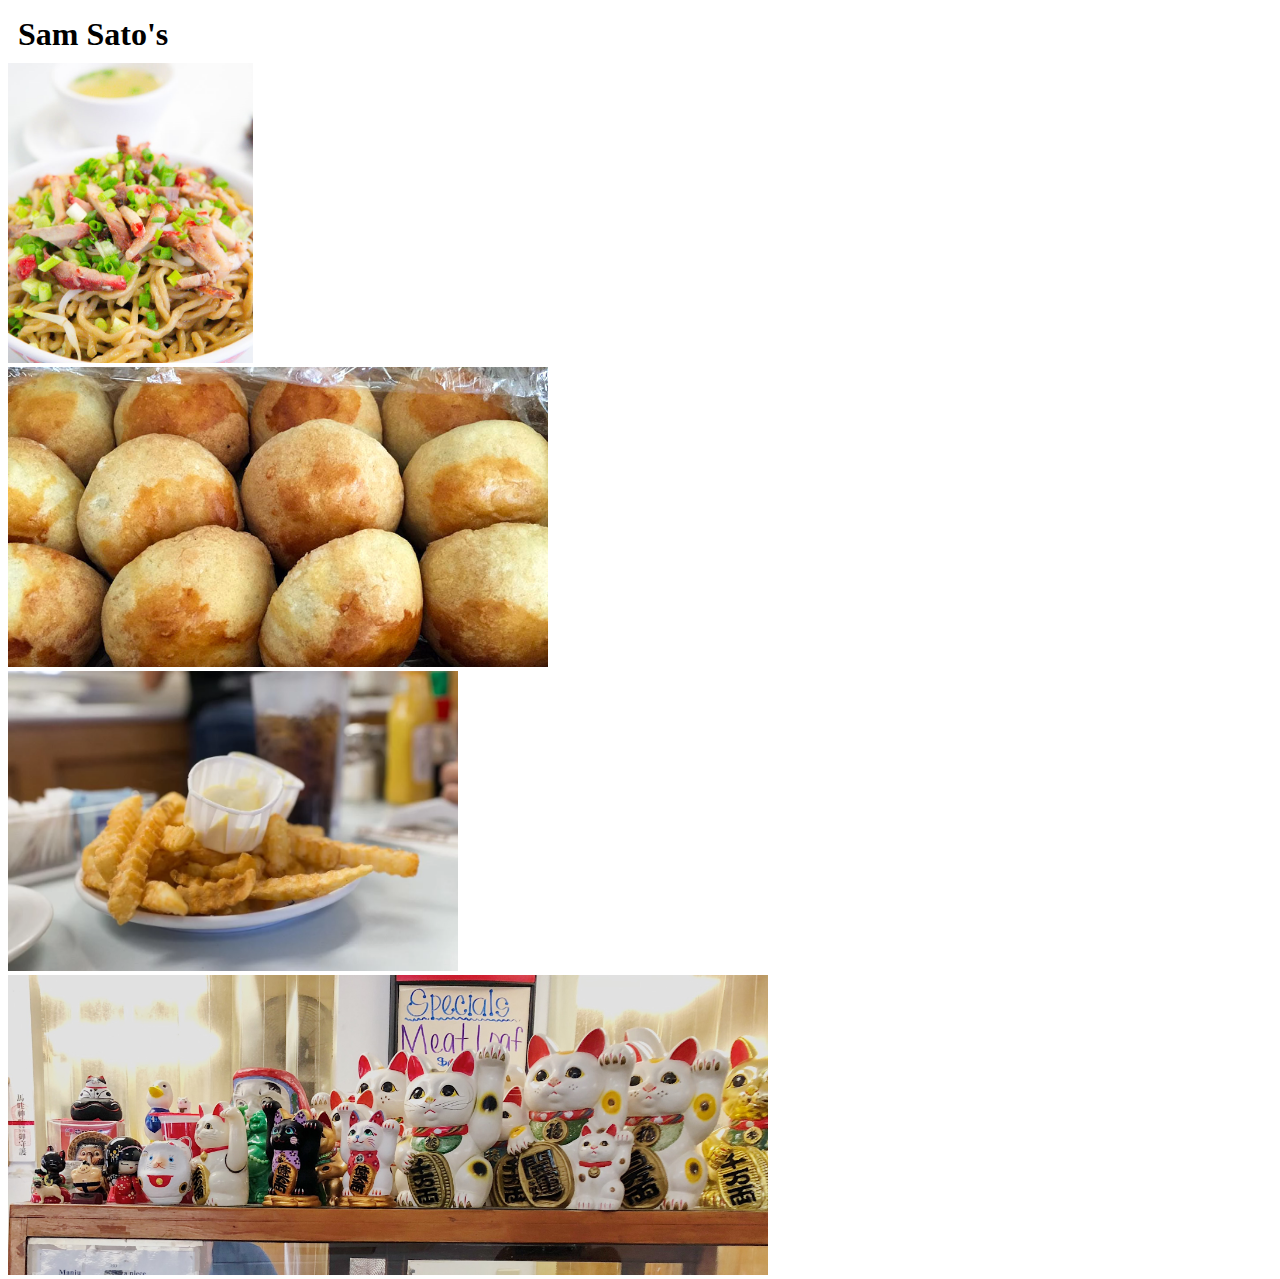
==== marketing/index.html @ d63d9967 "Update index.html" ====
<!DOCTYPE html>
<html lang="en">
  <head>
    <meta charset="utf-8">
    <meta name="viewport" content="width=device-width, initial-scale=1">
    <title>Sam Sato's</title>
    <link href="css/satos.css" rel="stylesheet">
    <link href="https://cdn.jsdelivr.net/npm/bootstrap@5.3.0-alpha3/dist/css/bootstrap.min.css" rel="stylesheet" integrity="sha384-KK94CHFLLe+nY2dmCWGMq91rCGa5gtU4mk92HdvYe+M/SXH301p5ILy+dN9+nJOZ" crossorigin="anonymous">
    <script src="https://cdn.jsdelivr.net/npm/bootstrap@5.3.0-alpha3/dist/js/bootstrap.bundle.min.js" integrity="sha384-ENjdO4Dr2bkBIFxQpeoTz1HIcje39Wm4jDKdf19U8gI4ddQ3GYNS7NTKfAdVQSZe" crossorigin="anonymous"></script>
  </head>
  <body>
    <p background-image: url('gingham.jpg');>
    <h1>Sam Sato's</h1>
    <div id="satoscarousel" class="carousel slide" data-bs-ride="carousel">
      <div class="carousel-inner">
    <div class="carousel-item active" data-bs-interval="3000">
      <img class="d-block w-100" src="images/drymein.jpg" alt="First slide">
    </div>
    <div class="carousel-item" data-bs-interval="3000">
      <img class="d-block w-100" src="images/manju.jpg" alt="Second slide">
    </div>
    <div class="carousel-item" data-bs-interval="3000">
      <img class="d-block w-100" src="images/fries.jpg" alt="Third slide">
    </div>
    <div class="carousel-item" data-bs-interval="3000">
      <img class="d-block w-100" src="images/cats.jpg" alt="Third slide">
    </div>
  </div>
</div>
    </p>
  </body>
</html>
---- marketing/css/satos.css ----
.carousel {
  width: 600px; 
  height: 300px; 
}

img {
  width: 600;
  height: 300px;
  object-fit: cover;
  object-position: 50% 75%;
}

h1 {
  margin: 10px;
  font-family: "Times New Roman", Times, serif;
  font-style: bold;
}
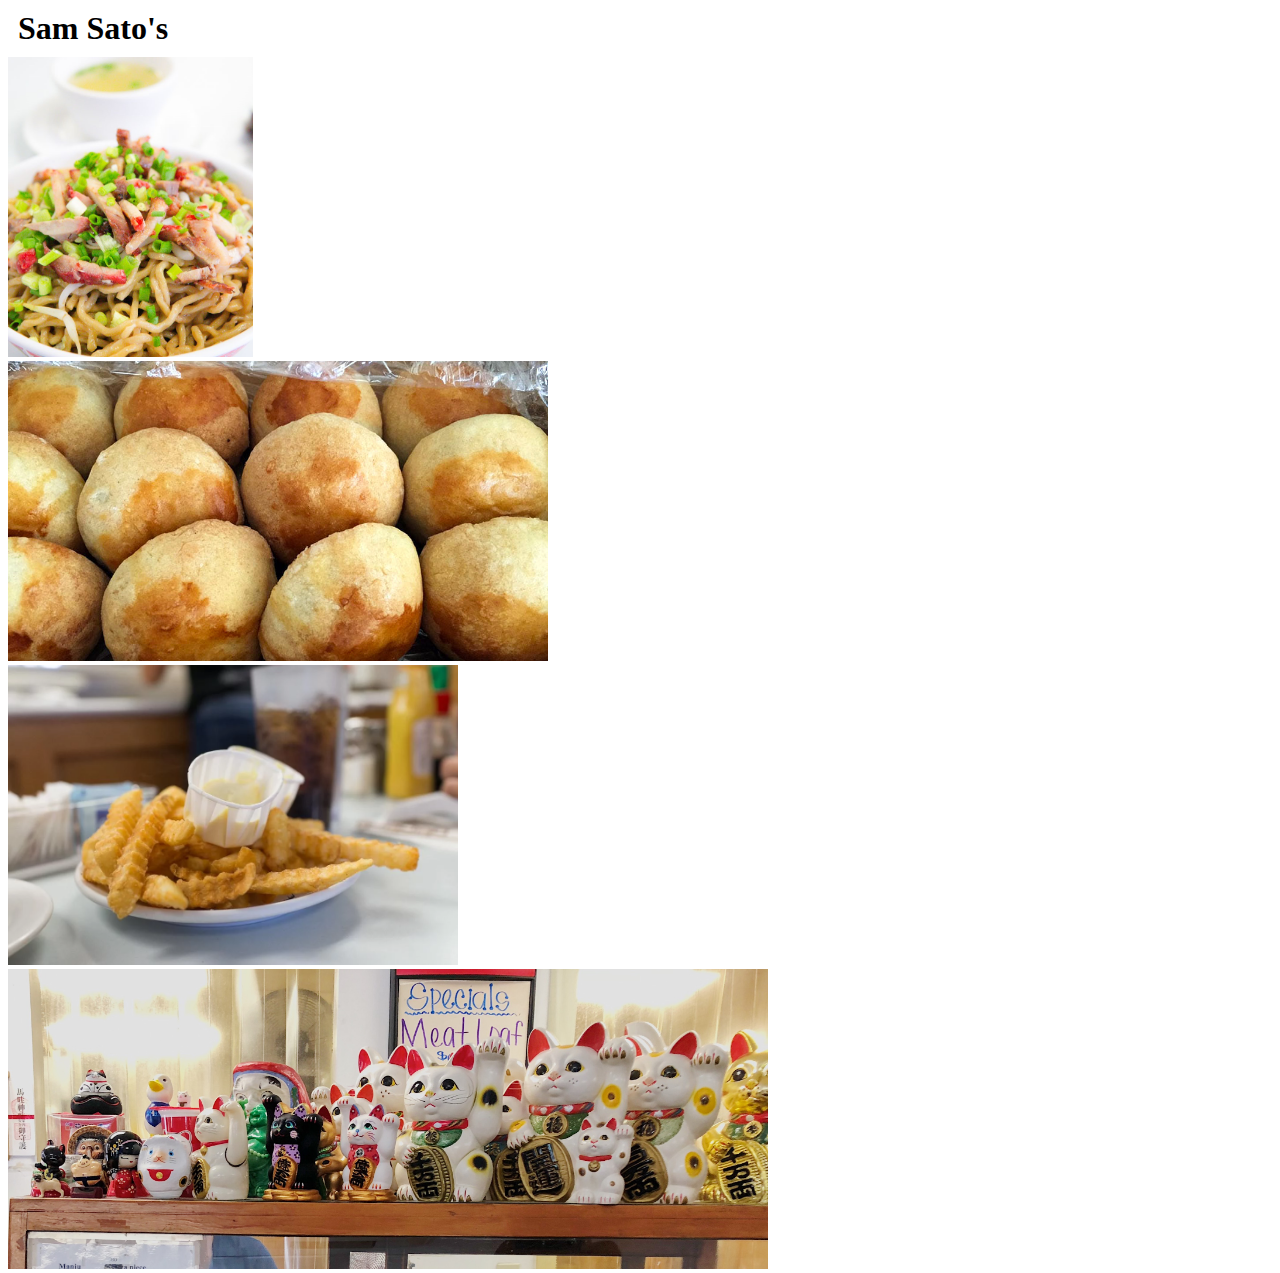
==== commit 0affcdc6: "Update index.html" ====
--- a/marketing/index.html
+++ b/marketing/index.html
@@ -9,7 +9,6 @@
     <script src="https://cdn.jsdelivr.net/npm/bootstrap@5.3.0-alpha3/dist/js/bootstrap.bundle.min.js" integrity="sha384-ENjdO4Dr2bkBIFxQpeoTz1HIcje39Wm4jDKdf19U8gI4ddQ3GYNS7NTKfAdVQSZe" crossorigin="anonymous"></script>
   </head>
   <body>
-    <p background-image: url('gingham.jpg');>
     <h1>Sam Sato's</h1>
     <div id="satoscarousel" class="carousel slide" data-bs-ride="carousel">
       <div class="carousel-inner">
@@ -27,6 +26,5 @@
     </div>
   </div>
 </div>
-    </p>
   </body>
 </html>
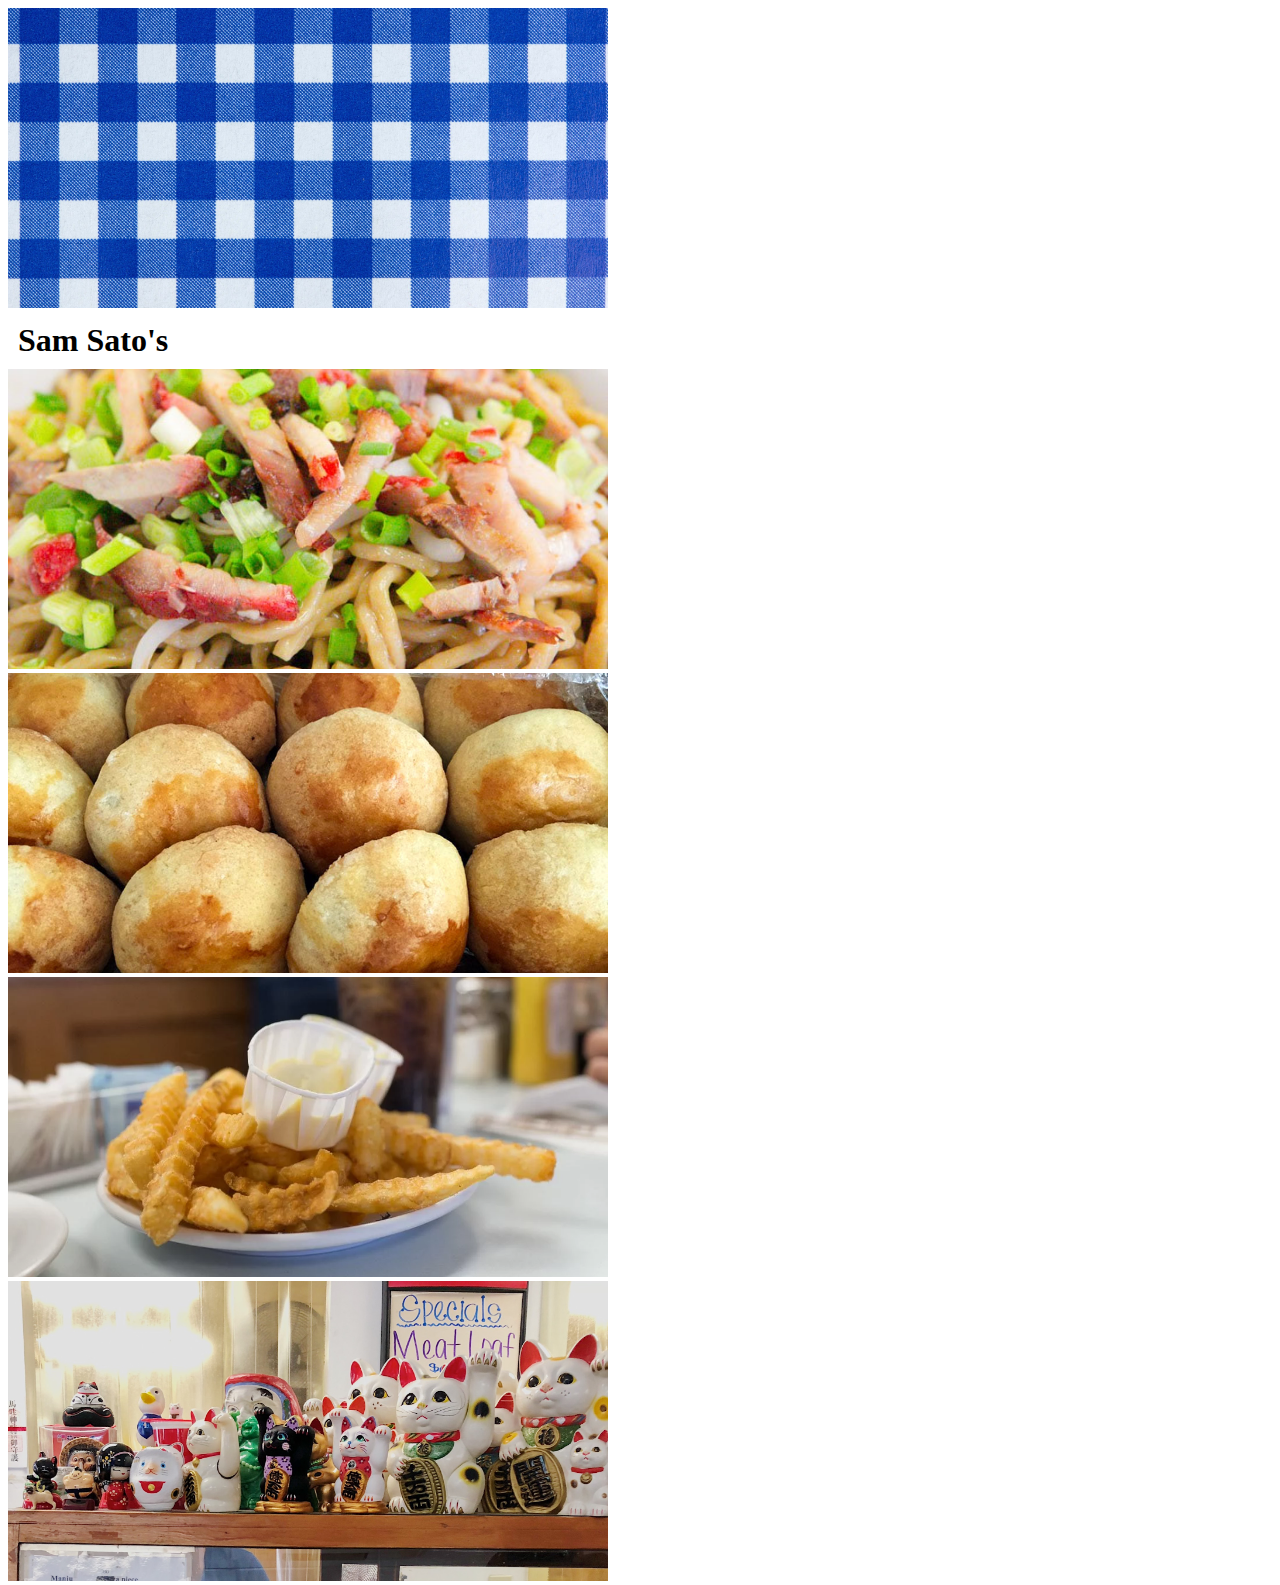
==== commit 7eb0c138: "Update index.html" ====
--- a/marketing/index.html
+++ b/marketing/index.html
@@ -9,20 +9,21 @@
     <script src="https://cdn.jsdelivr.net/npm/bootstrap@5.3.0-alpha3/dist/js/bootstrap.bundle.min.js" integrity="sha384-ENjdO4Dr2bkBIFxQpeoTz1HIcje39Wm4jDKdf19U8gI4ddQ3GYNS7NTKfAdVQSZe" crossorigin="anonymous"></script>
   </head>
   <body>
+    <img src="images/gingham.jpg" alt="gingham background">
     <h1>Sam Sato's</h1>
     <div id="satoscarousel" class="carousel slide" data-bs-ride="carousel">
       <div class="carousel-inner">
     <div class="carousel-item active" data-bs-interval="3000">
-      <img class="d-block w-100" src="images/drymein.jpg" alt="First slide">
+      <img class="satos" src="images/drymein.jpg" alt="Dry Mein">
     </div>
     <div class="carousel-item" data-bs-interval="3000">
-      <img class="d-block w-100" src="images/manju.jpg" alt="Second slide">
+      <img class="satos" src="images/manju.jpg" alt="Lima Bean Manju">
     </div>
     <div class="carousel-item" data-bs-interval="3000">
-      <img class="d-block w-100" src="images/fries.jpg" alt="Third slide">
+      <img class="satos" src="images/fries.jpg" alt="Fries">
     </div>
     <div class="carousel-item" data-bs-interval="3000">
-      <img class="d-block w-100" src="images/cats.jpg" alt="Third slide">
+      <img class="satos" src="images/cats.jpg" alt="Maneki Neko">
     </div>
   </div>
 </div>
--- a/marketing/css/satos.css
+++ b/marketing/css/satos.css
@@ -4,14 +4,21 @@
 }
 
 img {
-  width: 600;
+  width: 600px;
   height: 300px;
   object-fit: cover;
-  object-position: 50% 75%;
+  object-position: 5% 70%;
 }
 
 h1 {
   margin: 10px;
   font-family: "Times New Roman", Times, serif;
-  font-style: bold;
+  font-weight: bold;
 }
+
+body {
+  background-image: url('img_gingham.jpg');
+  background-repeat: no-repeat;
+  background-attachment: fixed;  
+  background-size: cover;
+}
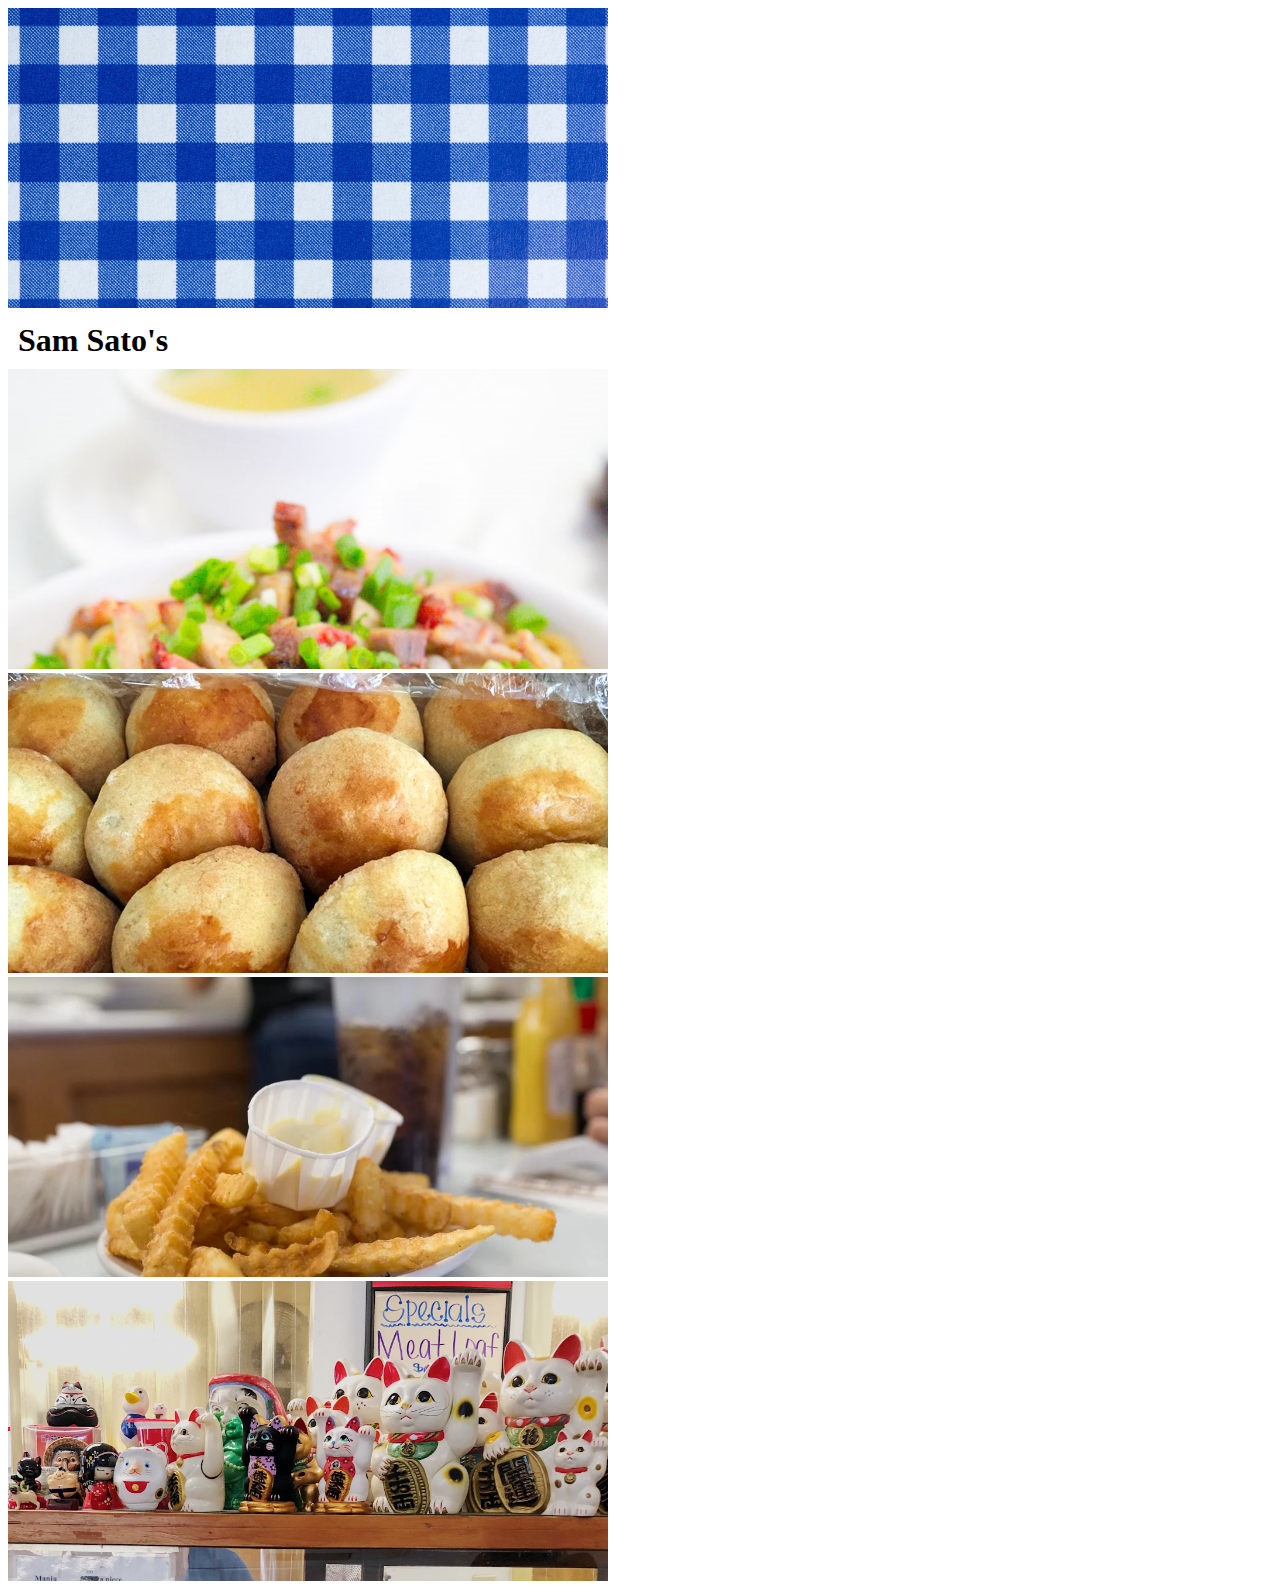
==== commit 3447c335: "Update index.html" ====
--- a/marketing/index.html
+++ b/marketing/index.html
@@ -9,7 +9,7 @@
     <script src="https://cdn.jsdelivr.net/npm/bootstrap@5.3.0-alpha3/dist/js/bootstrap.bundle.min.js" integrity="sha384-ENjdO4Dr2bkBIFxQpeoTz1HIcje39Wm4jDKdf19U8gI4ddQ3GYNS7NTKfAdVQSZe" crossorigin="anonymous"></script>
   </head>
   <body>
-    <img src="images/gingham.jpg" alt="gingham background">
+    <img src="images/gingham.jpg" alt="gingham background" class="gingham">
     <h1>Sam Sato's</h1>
     <div id="satoscarousel" class="carousel slide" data-bs-ride="carousel">
       <div class="carousel-inner">
--- a/marketing/css/satos.css
+++ b/marketing/css/satos.css
@@ -7,7 +7,7 @@
   width: 600px;
   height: 300px;
   object-fit: cover;
-  object-position: 5% 70%;
+  object-position: 15% 10%;
 }
 
 h1 {
@@ -17,7 +17,7 @@
 }
 
 body {
-  background-image: url('img_gingham.jpg');
+  background-image: url('images/gingham.jpg');
   background-repeat: no-repeat;
   background-attachment: fixed;  
   background-size: cover;
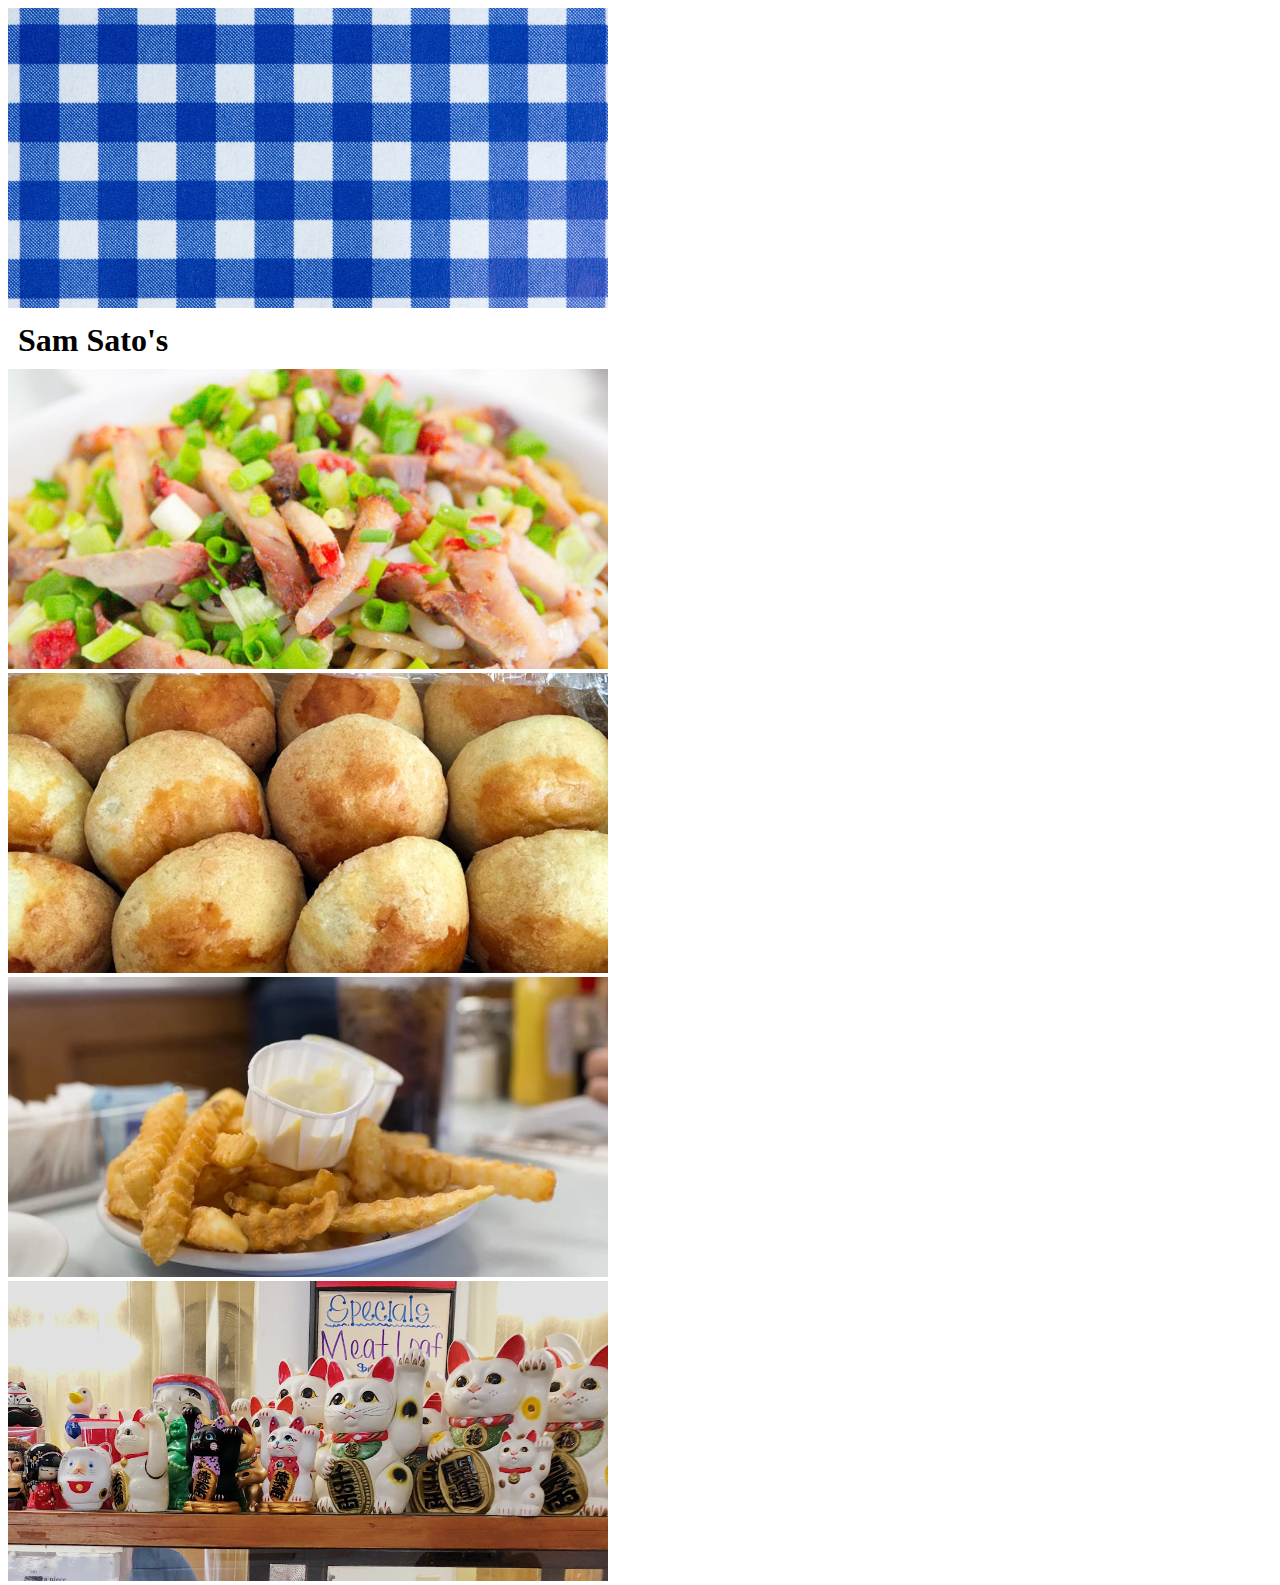
==== commit 1192370d: "Update index.html" ====
--- a/marketing/index.html
+++ b/marketing/index.html
@@ -9,6 +9,7 @@
     <script src="https://cdn.jsdelivr.net/npm/bootstrap@5.3.0-alpha3/dist/js/bootstrap.bundle.min.js" integrity="sha384-ENjdO4Dr2bkBIFxQpeoTz1HIcje39Wm4jDKdf19U8gI4ddQ3GYNS7NTKfAdVQSZe" crossorigin="anonymous"></script>
   </head>
   <body>
+    <section class="content">
     <img src="images/gingham.jpg" alt="gingham background" class="gingham">
     <h1>Sam Sato's</h1>
     <div id="satoscarousel" class="carousel slide" data-bs-ride="carousel">
@@ -27,5 +28,6 @@
     </div>
   </div>
 </div>
+  </section>
   </body>
 </html>
--- a/marketing/css/satos.css
+++ b/marketing/css/satos.css
@@ -7,7 +7,7 @@
   width: 600px;
   height: 300px;
   object-fit: cover;
-  object-position: 15% 10%;
+  object-position: 50% 50%;
 }
 
 h1 {
@@ -17,8 +17,8 @@
 }
 
 body {
-  background-image: url('images/gingham.jpg');
-  background-repeat: no-repeat;
+  background- image: url("images/gingham.jpg");
+  background-repeat: repeat;
   background-attachment: fixed;  
   background-size: cover;
 }
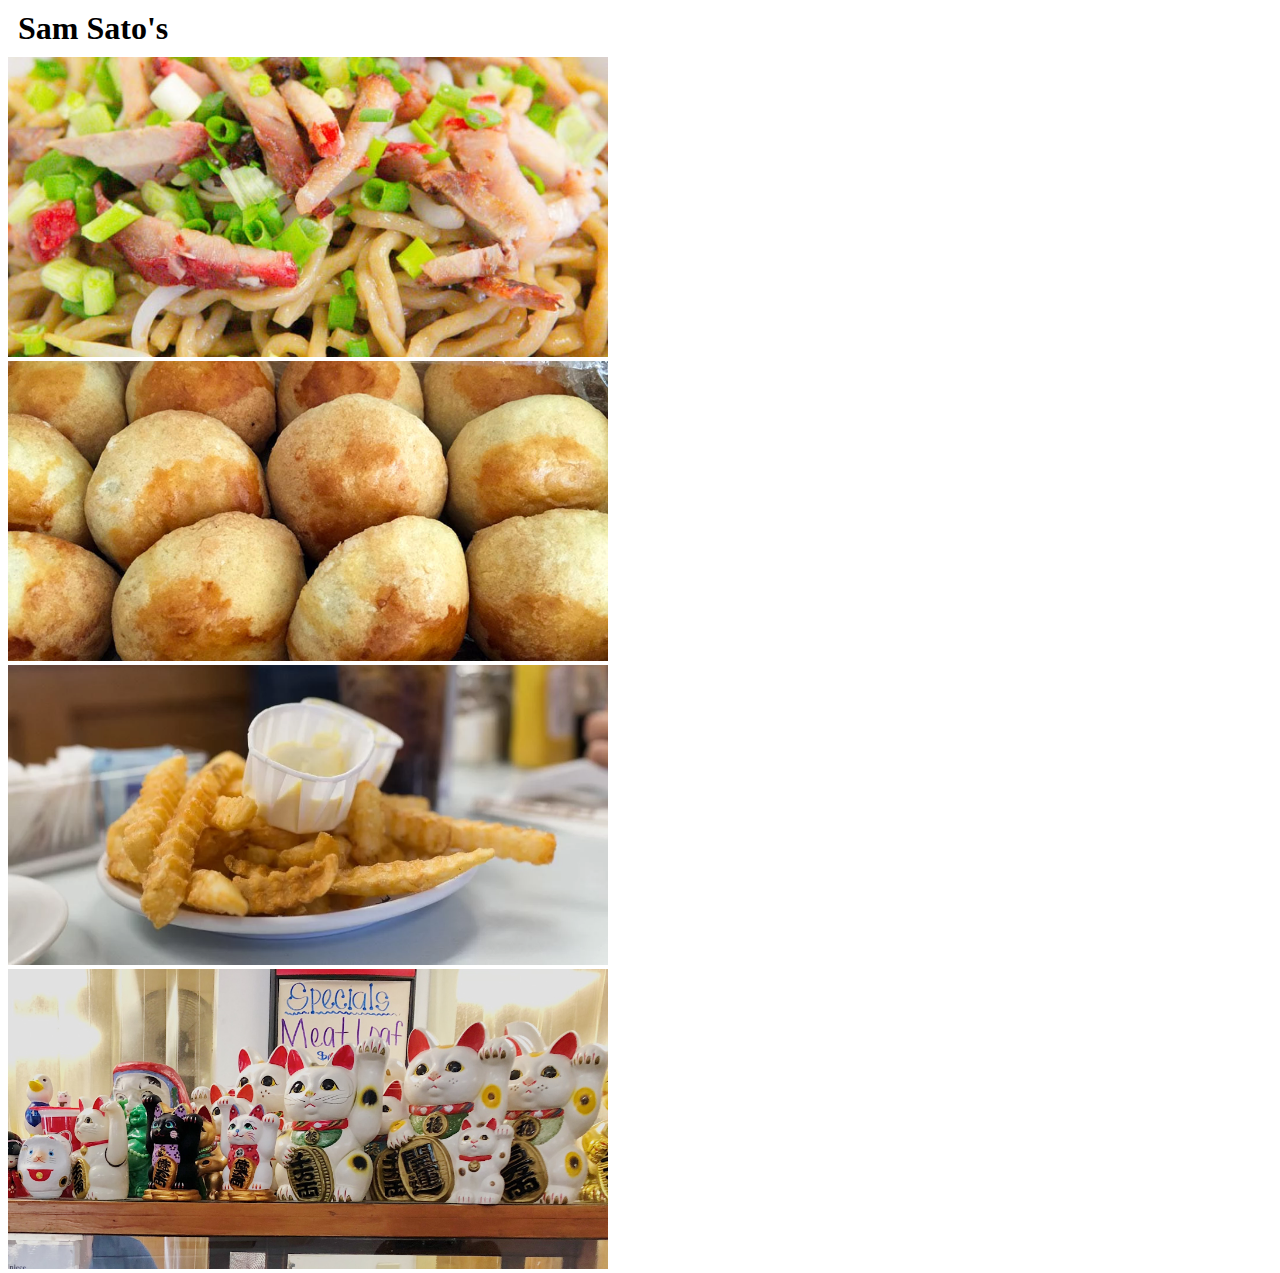
==== commit 3ea3028e: "Update index.html" ====
--- a/marketing/index.html
+++ b/marketing/index.html
@@ -10,7 +10,6 @@
   </head>
   <body>
     <section class="content">
-    <img src="images/gingham.jpg" alt="gingham background" class="gingham">
     <h1>Sam Sato's</h1>
     <div id="satoscarousel" class="carousel slide" data-bs-ride="carousel">
       <div class="carousel-inner">
--- a/marketing/css/satos.css
+++ b/marketing/css/satos.css
@@ -7,7 +7,7 @@
   width: 600px;
   height: 300px;
   object-fit: cover;
-  object-position: 50% 50%;
+  object-position: 75% 75%;
 }
 
 h1 {
@@ -17,7 +17,7 @@
 }
 
 body {
-  background- image: url("images/gingham.jpg");
+  background- image: url("gingham.jpg");
   background-repeat: repeat;
   background-attachment: fixed;  
   background-size: cover;
